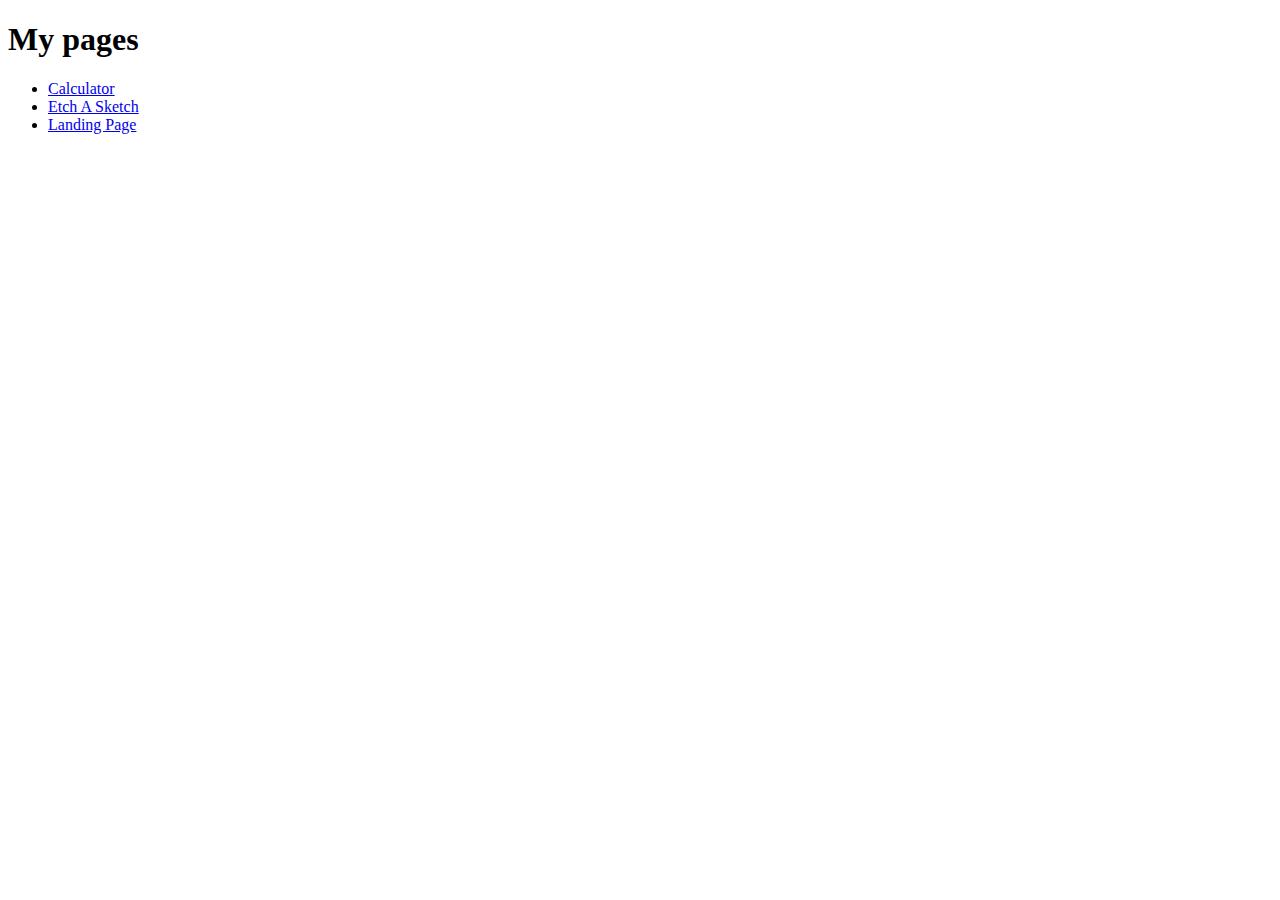
==== index.html @ c48c71d7 "Add Calculator, Etch A Sketch and Landing Page" ====
<!DOCTYPE html>
<html lang="en">
<head>
    <meta charset="UTF-8">
    <meta name="viewport" content="width=device-width, initial-scale=1.0">
    <title>PotatoAblaze Homepage</title>
</head>
<body>
    <h1>My pages</h1>
    <ul>
        <li><a href="basic-calculator/index.html">Calculator</a></li>
        <li><a href="etch-a-sketch/index.html">Etch A Sketch</a></li>
        <li><a href="odin-landing-page/index.html">Landing Page</a></li>
    </ul>
    
</body>
</html>
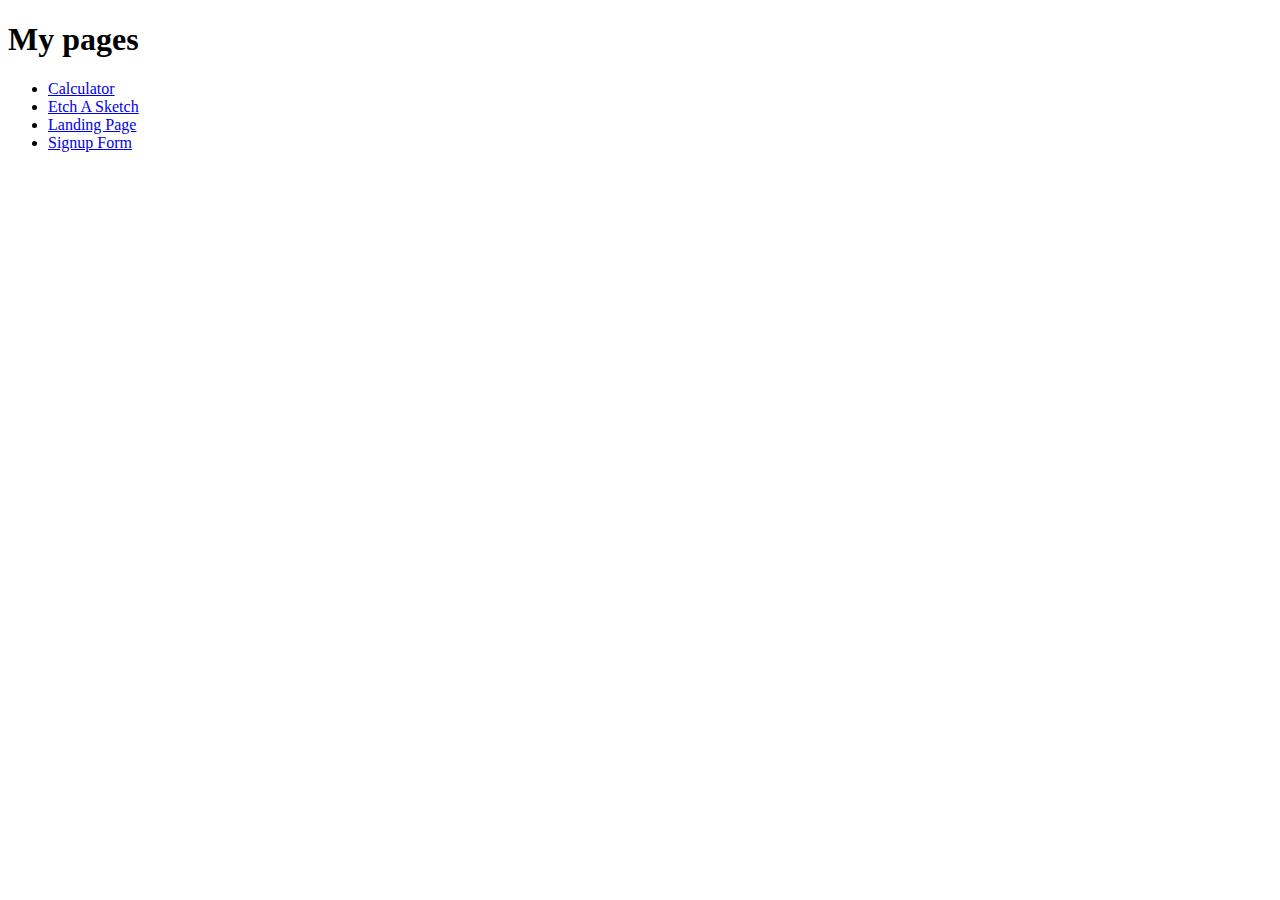
==== commit 9ba2975b: "Change the index to add signup page" ====
--- a/index.html
+++ b/index.html
@@ -11,6 +11,7 @@
         <li><a href="basic-calculator/index.html">Calculator</a></li>
         <li><a href="etch-a-sketch/index.html">Etch A Sketch</a></li>
         <li><a href="odin-landing-page/index.html">Landing Page</a></li>
+        <li><a href="signup-form/index.html">Signup Form</a></li>
     </ul>
     
 </body>
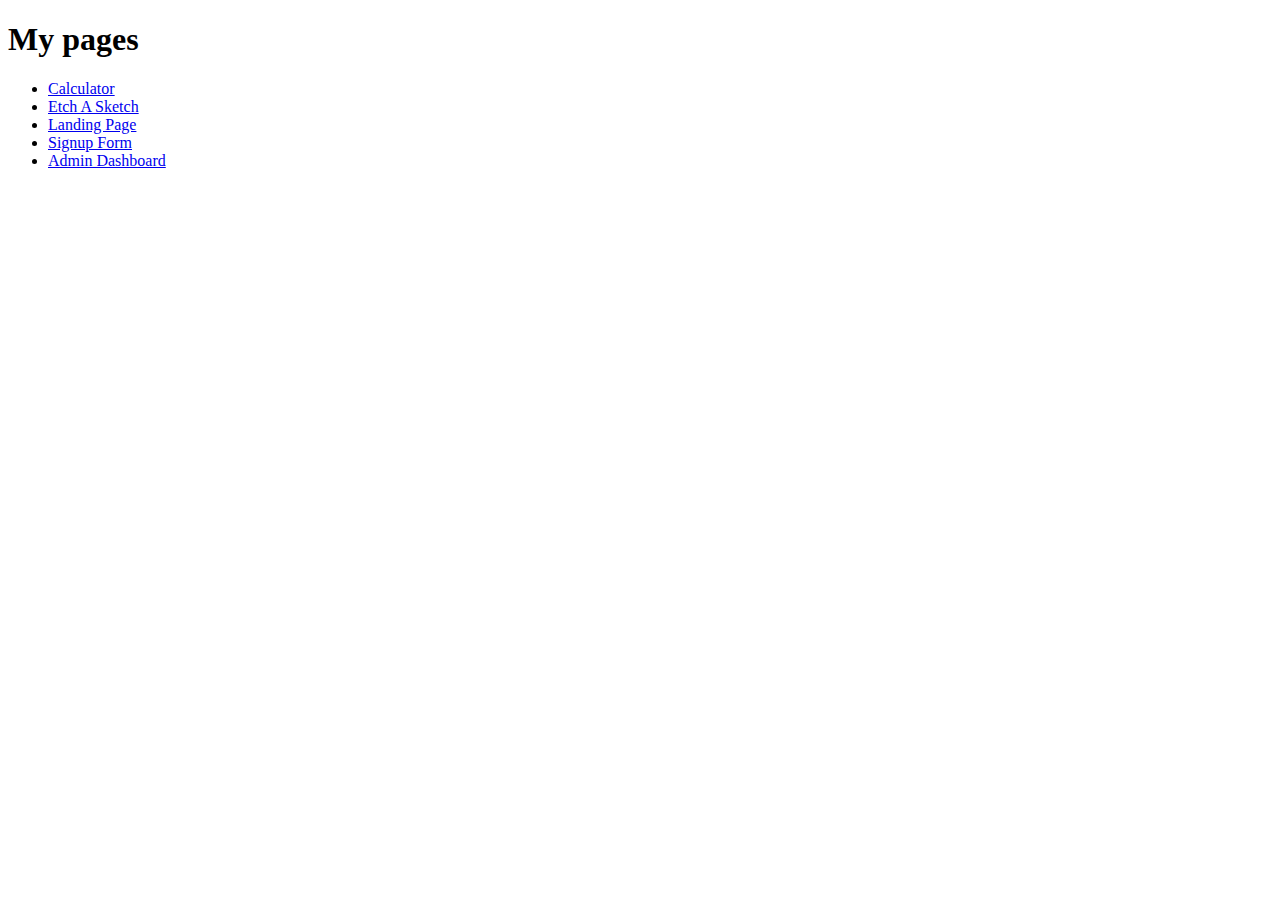
==== commit 95fdd864: "Add admin dashboard" ====
--- a/index.html
+++ b/index.html
@@ -12,6 +12,7 @@
         <li><a href="etch-a-sketch/index.html">Etch A Sketch</a></li>
         <li><a href="odin-landing-page/index.html">Landing Page</a></li>
         <li><a href="signup-form/index.html">Signup Form</a></li>
+        <li><a href="admin-dashboard/index.html">Admin Dashboard</a></li>
     </ul>
     
 </body>
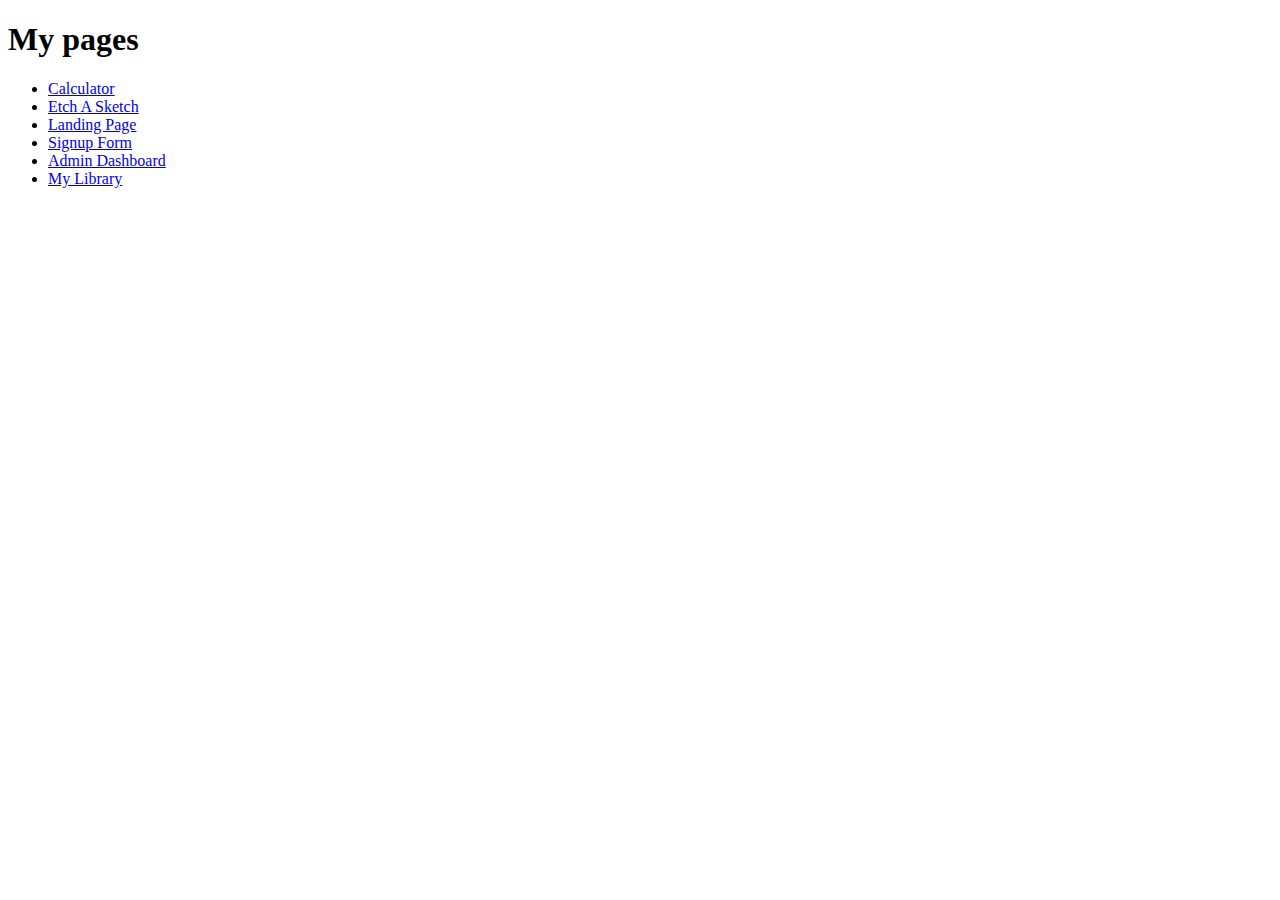
==== commit aff02159: "Add My library to the repository" ====
--- a/index.html
+++ b/index.html
@@ -13,6 +13,7 @@
         <li><a href="odin-landing-page/index.html">Landing Page</a></li>
         <li><a href="signup-form/index.html">Signup Form</a></li>
         <li><a href="admin-dashboard/index.html">Admin Dashboard</a></li>
+        <li><a href="my-library/index.html">My Library</a></li>
     </ul>
     
 </body>
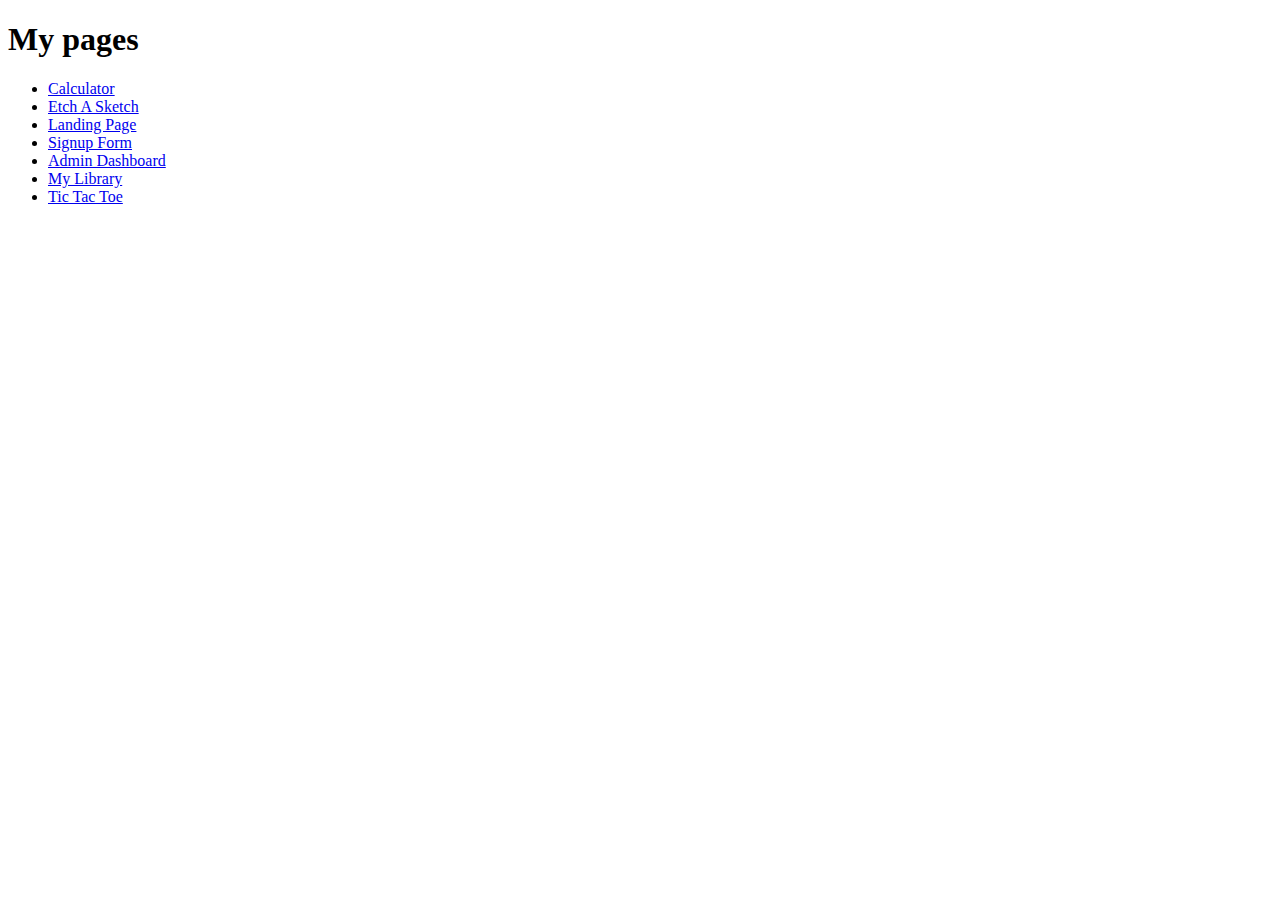
==== commit 884c59b2: "Add Tic Tac Toe game" ====
--- a/index.html
+++ b/index.html
@@ -14,6 +14,7 @@
         <li><a href="signup-form/index.html">Signup Form</a></li>
         <li><a href="admin-dashboard/index.html">Admin Dashboard</a></li>
         <li><a href="my-library/index.html">My Library</a></li>
+        <li><a href="tic-tac-toe/index.html">Tic Tac Toe</a></li>
     </ul>
     
 </body>
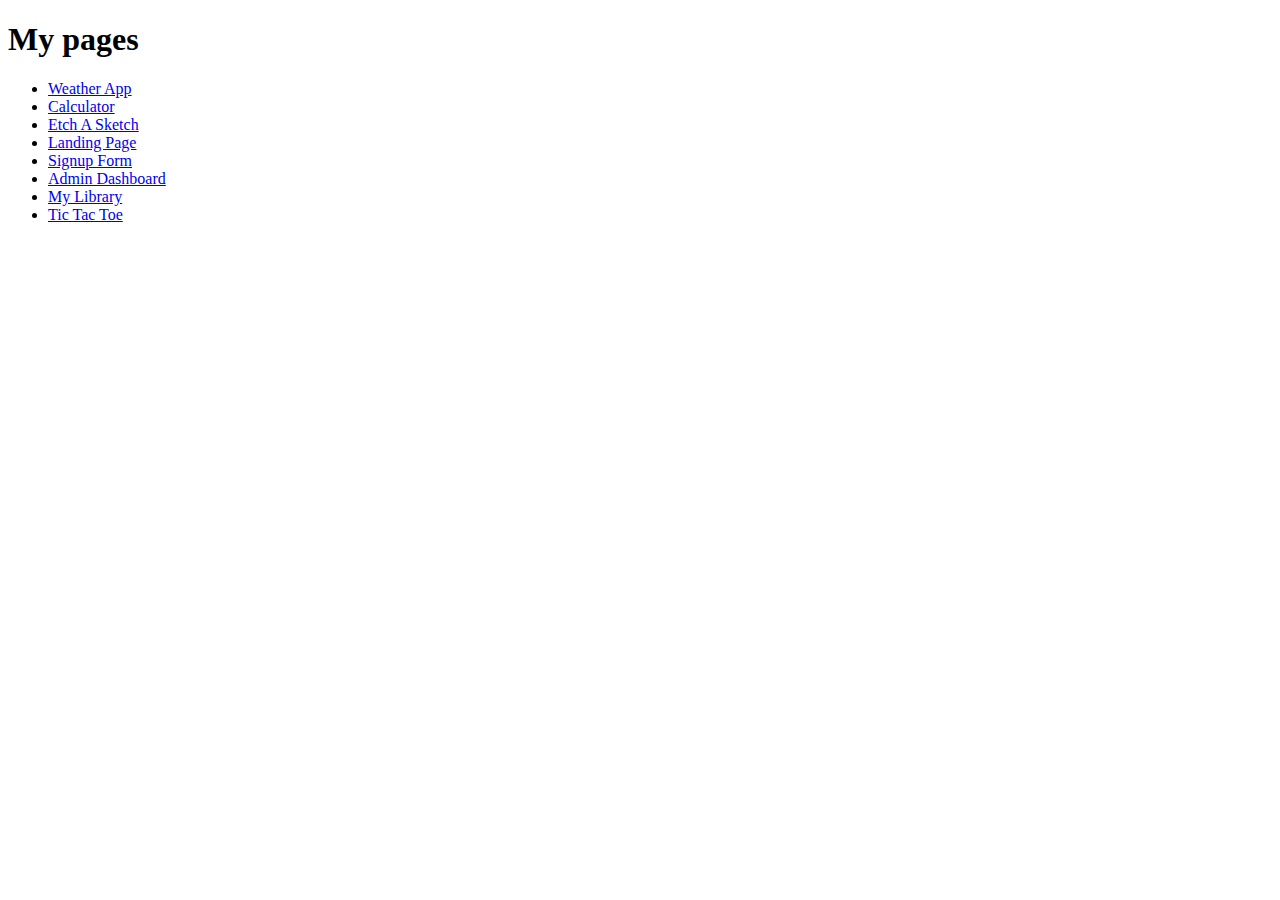
==== commit 54608a61: "Added weather app" ====
--- a/index.html
+++ b/index.html
@@ -8,6 +8,7 @@
 <body>
     <h1>My pages</h1>
     <ul>
+        <li><a href="weather-app/index.html">Weather App</a></li>
         <li><a href="basic-calculator/index.html">Calculator</a></li>
         <li><a href="etch-a-sketch/index.html">Etch A Sketch</a></li>
         <li><a href="odin-landing-page/index.html">Landing Page</a></li>
